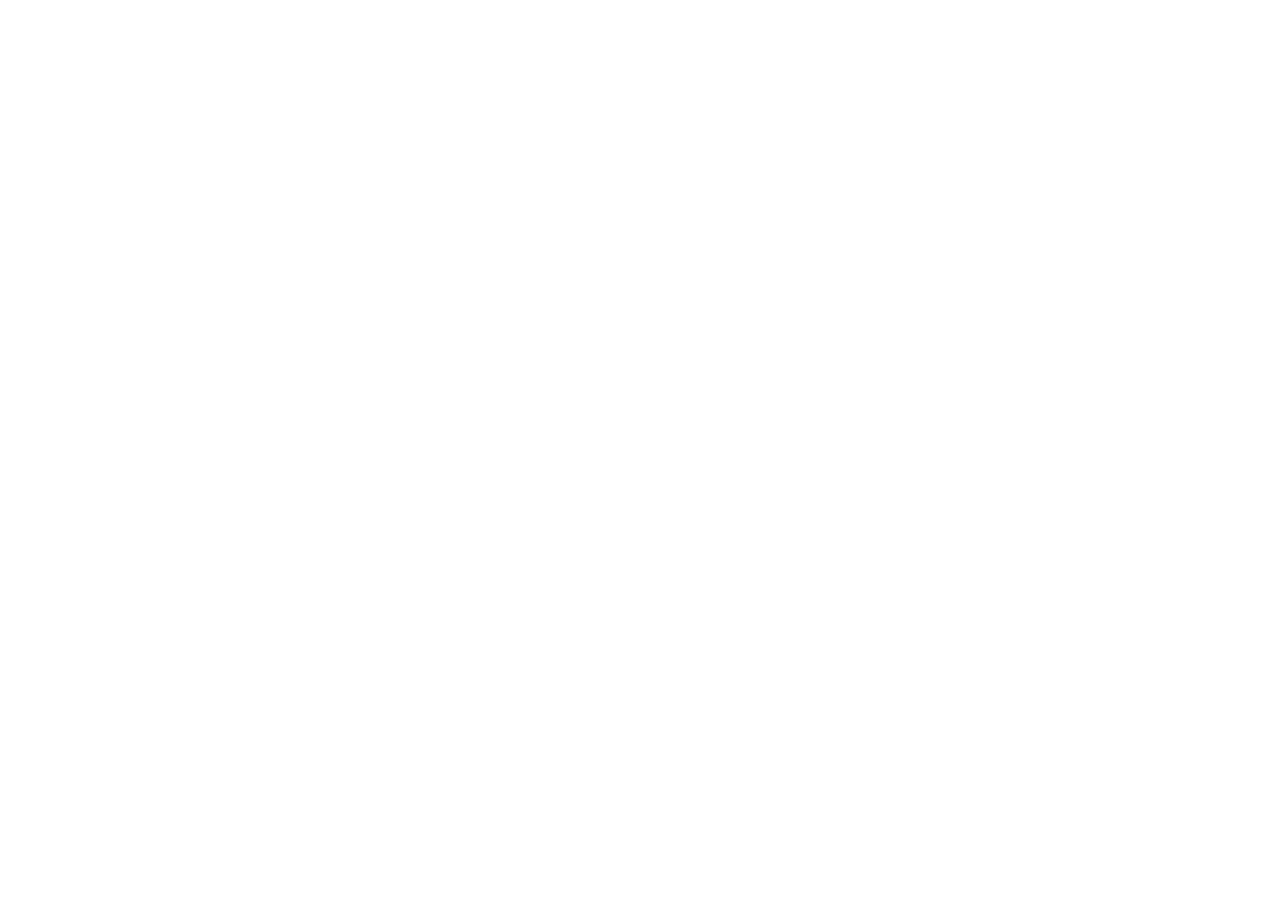
==== index.html @ c9aa5c4e "Initial commit" ====
<!DOCTYPE html>
<html>
    <head>
        <meta charset="utf-8">
        <title>JavaScript Quiz</title>
        <meta name="description" content="A quick quiz on JavaScript.">
        <meta name="viewport" content="width=device-width, initial-scale=1">
        <link rel="stylesheet" href="./assets/reset.css">
        <link rel="stylesheet" href="./assets/style.css">
        <script src="./assets/script.js" defer></script>
    </head>
    <body>
      
        
        
    </body>
</html>
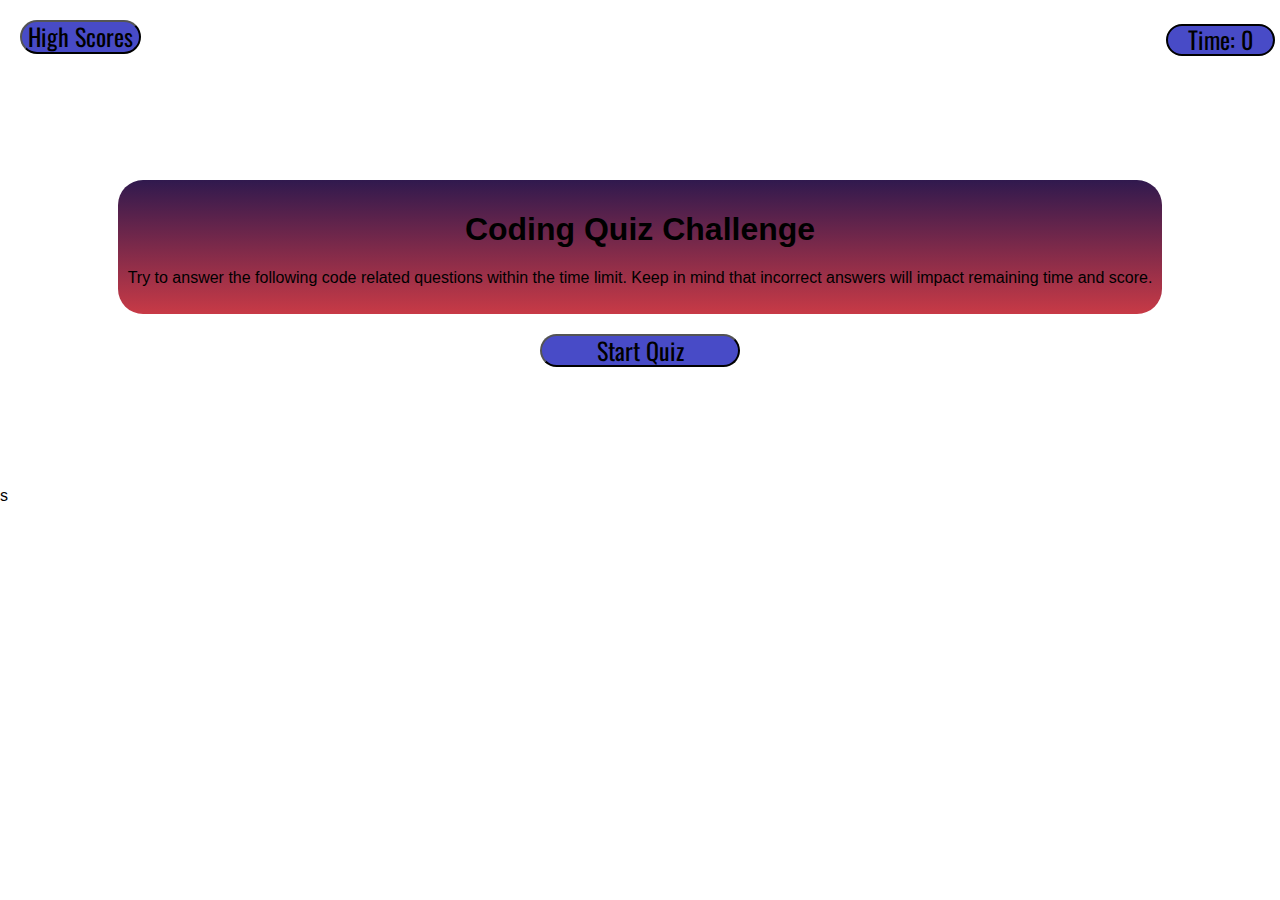
==== commit bd077987: "Major overhaul to quiz functions." ====
--- a/index.html
+++ b/index.html
@@ -6,12 +6,59 @@
         <meta name="description" content="A quick quiz on JavaScript.">
         <meta name="viewport" content="width=device-width, initial-scale=1">
         <link rel="stylesheet" href="./assets/reset.css">
+        <link rel="preconnect" href="https://fonts.googleapis.com">
+        <link rel="preconnect" href="https://fonts.gstatic.com" crossorigin>
+        <link href="https://fonts.googleapis.com/css2?family=Oswald&display=swap" rel="stylesheet">
         <link rel="stylesheet" href="./assets/style.css">
-        <script src="./assets/script.js" defer></script>
+        
     </head>
     <body>
-      
+        <header>
+            <a href=hiscore.html id="hbtn"><button class= "navigation">High Scores</button></a>
+            <div class="timer">
+                <p>Time: <span id="timeNum">0</span></p>
+            </div>
+        </header>
+        <main id='root'>
+
+            <section class="start">
+                <div class="page-box">
+                    <h1>Coding Quiz Challenge</h1>
+                    <p>Try to answer the following code related questions within the time limit. Keep in mind that incorrect answers will impact remaining time and score.</p>
+                </div>
+
+                <button class="navigation" id="start">Start Quiz</button>
+            </section>
+
+            <section class="quiz">
+                <div class="page-box">
+                    <h1 id="question">What does the fox say?</h1>
+                    <button class="navigation answers" id="0" onclick="ansQuestion(0)">Ans1</button>
+                    <button class="navigation answers" id="1" onclick="ansQuestion(1)">Ans2</button>
+                    <button class="navigation answers" id="2" onclick="ansQuestion(2)">Ans3</button>
+                    <button class="navigation answers" id="3" onclick="ansQuestion(3)">Ans4</button>
+                    <h2 class='question-response'></h2>
+                </div>
+                
+                    
+                
+            </section>
+
+
+
+            <div class='results'>
+                <div class="page-box">
+                <h2>All done!</h2>
+                <p>Your final score is <span id="score">0</span>.</p>
+                <label for="name">Please enter your initials:</label>
+                <input type="text" id="name">
+                <button class=navigation id="sumbit">Submit</button>
+                </div>
+            </div>
+        </main>
         
-        
+
+        <script src="https://code.jquery.com/jquery-3.5.1.min.js"></script>
+        <script src="./assets/script.js"></script>
     </body>
-</html>+</html>s--- a/assets/style.css
+++ b/assets/style.css
@@ -0,0 +1,164 @@
+:root
+{
+    --btnColor: rgb(72, 75, 199);
+    --mainBoxTop: rgb(48, 25, 78);
+    --mainBoxBottom: rgb(200,58,70);
+}
+*
+{
+   font-family: sans-serif;
+}
+
+html
+{
+    background-image: url(https://images.hdqwalls.com/download/minimal-sunset-landscape-4k-w5-1920x1080.jpg);
+    background-repeat: no-repeat;
+    background-size: cover;
+    min-height: 100%;
+    /* background-position: center; */
+}
+
+header
+{
+ display: flex;
+ justify-content: space-between;
+}
+
+main
+{
+    display: flex;
+    flex-direction: column;
+    justify-content: center;
+    align-items: center
+}
+
+
+
+.timer p
+{
+    font-size: 150%;
+    font-family: 'Oswald', sans-serif;
+    margin-right: 5px;
+    background-color: var(--btnColor);
+    border: solid 2px black;
+    border-radius: 25px;
+    padding-left: 20px;
+    padding-right: 20px
+}
+
+.timer span
+{
+    font-family: 'Oswald', sans-serif;
+}
+
+.navigation
+{
+    font-family: 'Oswald', sans-serif;
+    font-size:150%;
+    margin: 20px;
+    background-color: var(--btnColor);
+    border-radius: 25px;
+
+}
+
+.start
+{   
+    display: flex;
+    flex-direction: column;
+    align-items: center;
+    margin: 100px;
+    border-radius: 25px;
+}
+
+.start div
+{
+    text-align: center;
+    background-image: linear-gradient(to bottom, var(--mainBoxTop), var(--mainBoxBottom));
+    border-radius: 25px;
+    padding: 10px;
+}
+
+
+.navigation:hover
+{
+    box-shadow: 2px 2px 2px 1px var(--mainBoxBottom);
+    color: var(--mainBoxBottom);
+}
+
+.navigation:active
+{
+    color: var(--mainBoxBottom);
+    box-shadow: inset 1px 1px 10px var(--mainBoxTop);
+
+}
+
+.scores
+{
+    display: flex;
+    min-width:50%;
+    min-height: 500px;
+    flex-direction: column;
+    align-items: center;
+    justify-content: flex-start;
+    margin: 0 auto;    
+    background-image: linear-gradient(to bottom, var(--mainBoxTop), var(--mainBoxBottom));
+    border-radius: 25px;
+}
+
+.results
+{   
+   display:none;
+    flex-direction: column;
+    align-items: center;
+    margin: 100px;
+    border-radius: 25px;
+}
+
+.results div
+{
+    text-align: center;
+    background-image: linear-gradient(to bottom, var(--mainBoxTop), var(--mainBoxBottom));
+    border-radius: 25px;
+    padding: 10px;
+}
+
+.quiz
+{   
+    display: none;
+    flex-direction: column;
+    align-items: center;
+    margin: 100px;
+    border-radius: 25px;
+}
+
+.quiz div
+{
+    text-align: center;
+    background-image: linear-gradient(to bottom, var(--mainBoxTop), var(--mainBoxBottom));
+    border-radius: 25px;
+    padding: 10px;
+}
+
+#start
+{
+    width: 200px;
+}
+
+#ans
+{
+    width: 200px
+}
+
+#hiClear
+{
+    width: 200px;
+}
+
+
+.answers{
+    width: 250px;
+}
+
+.question-response{
+    text-align: left;
+}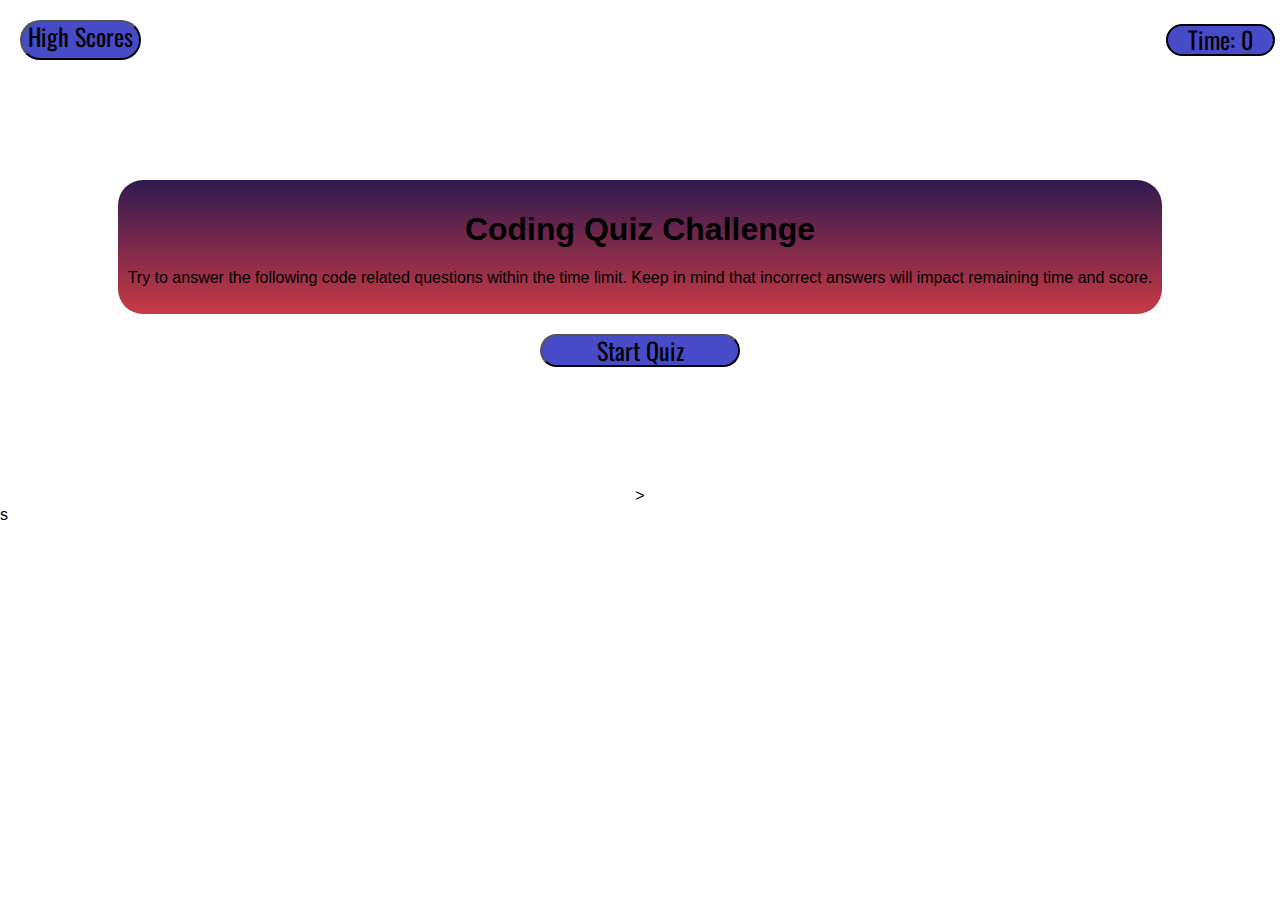
==== commit 0282ec69: "Final functionality upload." ====
--- a/index.html
+++ b/index.html
@@ -13,8 +13,10 @@
         
     </head>
     <body>
-        <header>
-            <a href=hiscore.html id="hbtn"><button class= "navigation">High Scores</button></a>
+        <header>    
+        <button class= "navigation" id="hi-scores">High Scores</button>
+        <button class="navigation" id="home">Home</button>
+
             <div class="timer">
                 <p>Time: <span id="timeNum">0</span></p>
             </div>
@@ -46,15 +48,32 @@
 
 
 
-            <div class='results'>
+            <section class='results'>
                 <div class="page-box">
-                <h2>All done!</h2>
-                <p>Your final score is <span id="score">0</span>.</p>
-                <label for="name">Please enter your initials:</label>
-                <input type="text" id="name">
-                <button class=navigation id="sumbit">Submit</button>
+                    <h2>All done!</h2>
+                    <p>Your final score is <span id="score">0</span>.</p>
+                   
+                    <form class="form">
+                   <label for="name">Please enter your initials:</label>>   
+                    <input type="text" id="name">
+                    <button class=navigation id="sumbit">Submit</button>
+                    </form>
                 </div>
-            </div>
+            </section>
+
+            <section class="scores-list">
+                <div class="scores">
+                    <h1>High Scores</h1>
+                    <ul class="names">
+
+                    </ul>
+                </div>
+                <button class="navigation" id="hiClear">Clear Scores</button>
+            </section>
+
+            
+
+>
         </main>
         
 
--- a/assets/style.css
+++ b/assets/style.css
@@ -101,8 +101,40 @@
     align-items: center;
     justify-content: flex-start;
     margin: 0 auto;    
-    background-image: linear-gradient(to bottom, var(--mainBoxTop), var(--mainBoxBottom));
-    border-radius: 25px;
+    border-radius: 25px;
+    font-size: 150%;
+}
+.scores-list{
+    display: none;
+    min-width:50%;
+    min-height: 500px;
+    flex-direction: column;
+    align-items: center;
+    justify-content: flex-start;
+    margin: 0 auto;    
+    background-image: linear-gradient(to bottom, var(--mainBoxTop), var(--mainBoxBottom));
+    border-radius: 25px;
+    font-size: 125%;
+}
+.scores ul{
+    display:flex;
+    flex-direction:column;
+    align-items: center;
+    list-style-type: none;
+    
+    
+}
+
+.score_items{
+    padding: 20px;
+    font-family: 'Oswald', sans-serif;
+    font-size:150%;
+    margin: 20px;
+    background-color: var(--btnColor);
+    border-radius: 25px;
+    width: 500px;
+    text-align: center;
+
 }
 
 .results
@@ -161,4 +193,17 @@
 
 .question-response{
     text-align: left;
+}
+
+.scoresBody{
+    display:hidden;
+
+}
+
+#hi-scores{
+    display:flex;
+}
+
+#home{
+    display: none;
 }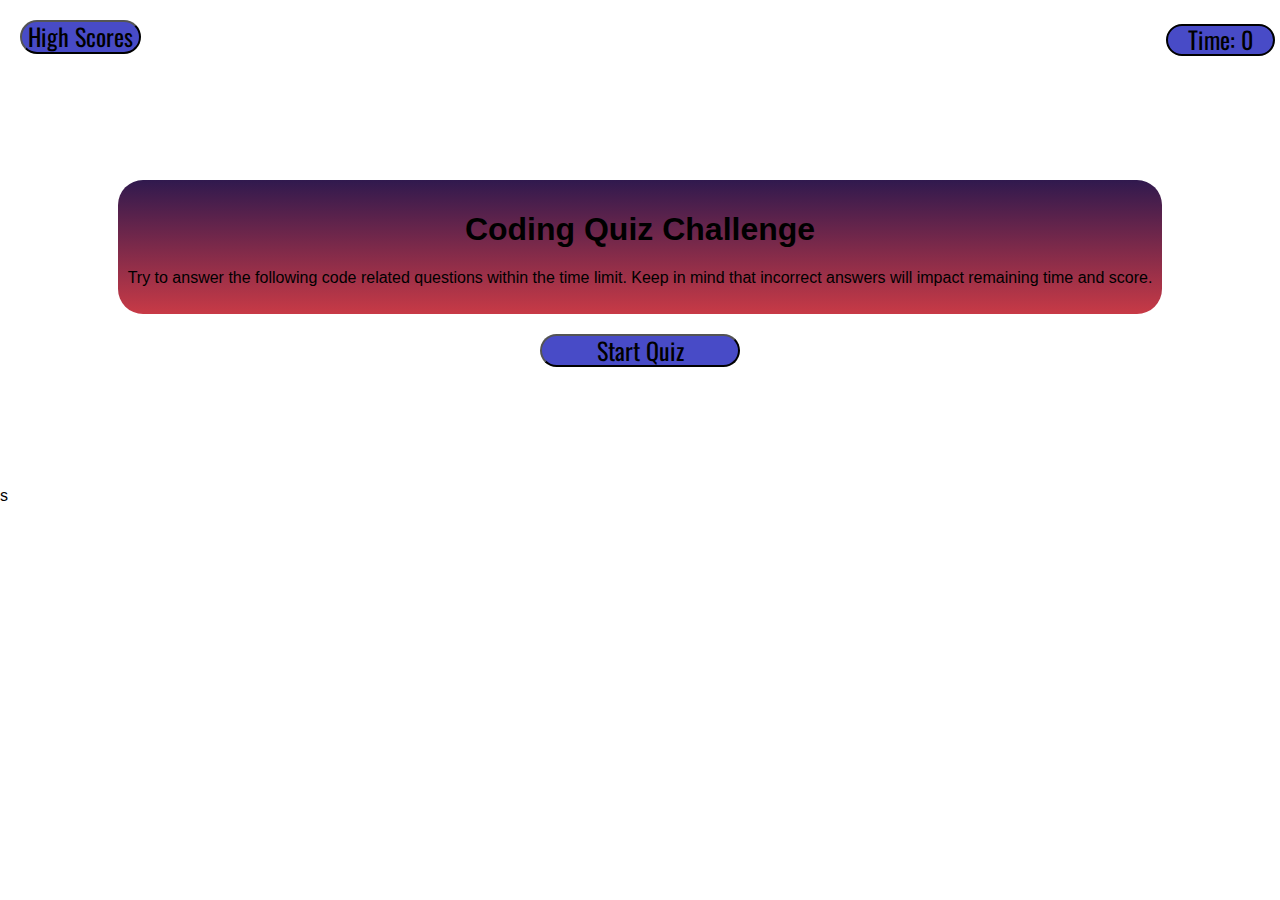
==== commit cf93ca54: "Added code for ScoreBoard" ====
--- a/index.html
+++ b/index.html
@@ -13,10 +13,8 @@
         
     </head>
     <body>
-        <header>    
-        <button class= "navigation" id="hi-scores">High Scores</button>
-        <button class="navigation" id="home">Home</button>
-
+        <header>
+            <a href=hiscore.html id="hbtn"><button class= "navigation" id="#hi-scores">High Scores</button></a>
             <div class="timer">
                 <p>Time: <span id="timeNum">0</span></p>
             </div>
@@ -48,32 +46,18 @@
 
 
 
-            <section class='results'>
+            <div class='results'>
                 <div class="page-box">
                     <h2>All done!</h2>
                     <p>Your final score is <span id="score">0</span>.</p>
                    
                     <form class="form">
-                   <label for="name">Please enter your initials:</label>>   
+                    <label for="name">Please enter your initials:</label>   
                     <input type="text" id="name">
                     <button class=navigation id="sumbit">Submit</button>
                     </form>
                 </div>
-            </section>
-
-            <section class="scores-list">
-                <div class="scores">
-                    <h1>High Scores</h1>
-                    <ul class="names">
-
-                    </ul>
-                </div>
-                <button class="navigation" id="hiClear">Clear Scores</button>
-            </section>
-
-            
-
->
+            </div>
         </main>
         
 
